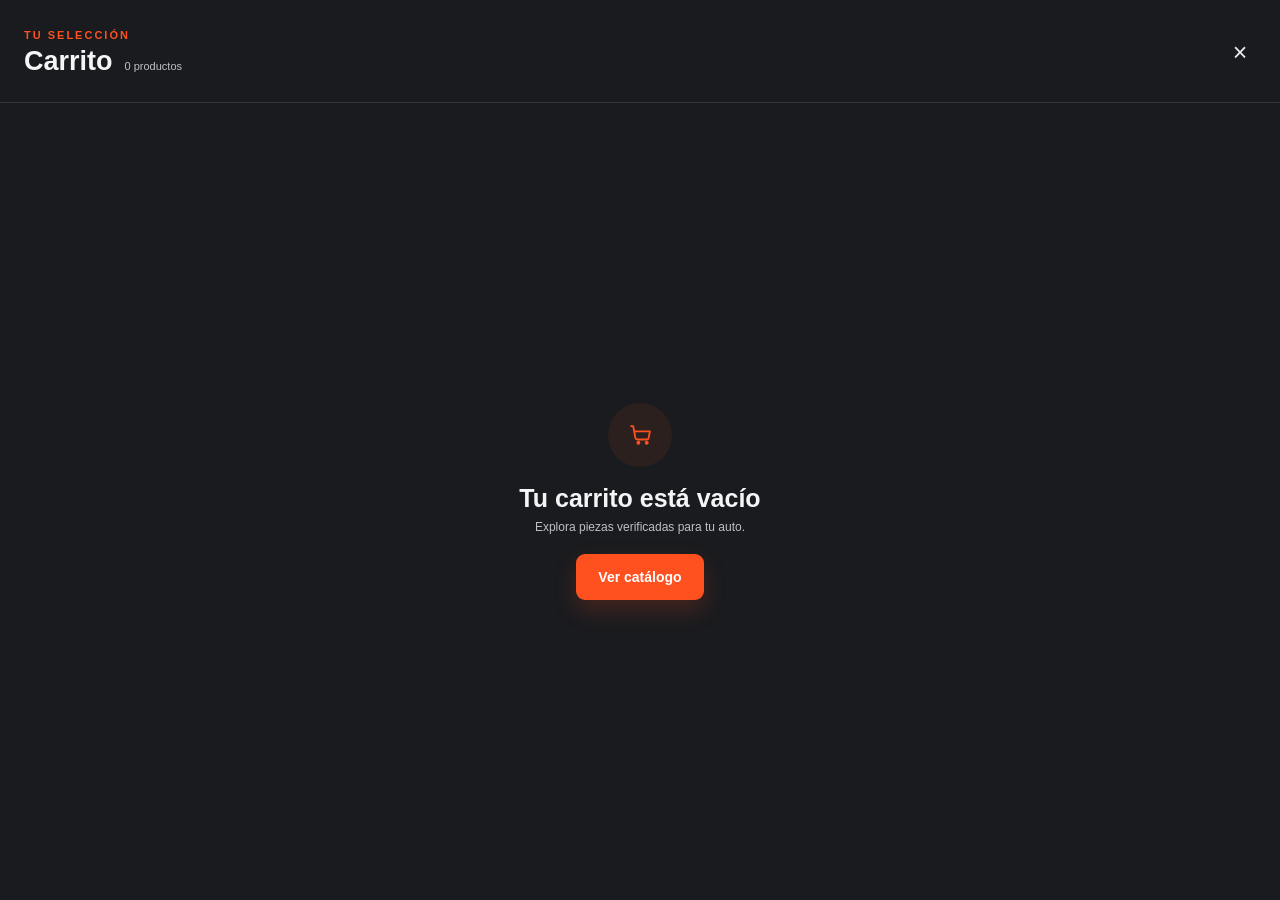
==== carrito.html @ 30aed7a3 "Carrito Implementacion de la vista del carrito" ====
<!doctype html>
<html lang="es">
<head>
  <!-- Configuración básica y estilos del contenido del carrito. -->
  <meta charset="utf-8">
  <meta name="viewport" content="width=device-width, initial-scale=1">
  <title>Carrito | Autobox</title>
  <link rel="stylesheet" href="css/carritoStyle.css">
</head>
<body class="cart-document">
  <!-- Este archivo contiene únicamente el contenido que se muestra en el carrito. -->
  <aside class="cart-panel" aria-labelledby="cart-title">
    <!-- Encabezado con el nombre del carrito, la cantidad y el control para cerrarlo. -->
    <div class="cart-panel__header">
      <div class="cart-panel__heading">
        <span class="cart-panel__eyebrow">Tu selección</span>
        <div class="cart-panel__title-row">
          <h1 id="cart-title">Carrito</h1>
          <span class="cart-panel__count">0 productos</span>
        </div>
      </div>
      <!-- Le avisamos a index.html para que cierre el panel lateral. -->
      <button class="close-cart" type="button" aria-label="Cerrar carrito">&times;</button>
    </div>
    <!-- Este es el mensaje y el acceso al catálogo que se ven cuando no hay productos. -->
    <div class="cart-panel__content">
      <div class="empty-cart">
        <!-- Icono de carrito dibujado en SVG, sin depender de imágenes externas. -->
        <div class="empty-cart__icon" aria-hidden="true">
          <svg viewBox="0 0 24 24" fill="none">
            <path d="M3 4h2l2.1 11.2a2 2 0 0 0 2 1.6h8.8a2 2 0 0 0 1.9-1.5L21 9H6" />
            <circle cx="10" cy="20" r="1" />
            <circle cx="18" cy="20" r="1" />
          </svg>
        </div>
        <h2>Tu carrito está vacío</h2>
        <p>Explora piezas verificadas para tu auto.</p>
        <a class="catalog-link" href="catalogo.html" target="_top">Ver catálogo</a>
      </div>
    </div>
  </aside>

  <script>
    // El botón de cerrar envía un mensaje a la página que contiene este iframe.
    document.querySelector(".close-cart").addEventListener("click", () => {
      if (window.parent !== window) {
        window.parent.postMessage("close-cart", "*");
      } else {
        // Si abre carrito.html directamente, regresa al inicio.
        window.location.href = "index.html";
      }
    });
  </script>
</body>
</html>
---- css/carritoStyle.css ----
/* Incluimos el borde y el relleno en el tamaño de los elementos. */
* {
  box-sizing: border-box;
}

/* Colores y tipografía base del inicio y del contenido del carrito. */
body {
  margin: 0;
  color: #f4f5f6;
  background: #191b1f;
  font-family: "Arial Narrow", "Roboto Condensed", "Segoe UI", sans-serif;
}

/* Hacemos que el documento del carrito llene el iframe de index.html. */
html,
.cart-document {
  height: 100%;
}

/* Botones y enlaces usan la tipografía definida para el carrito. */
button,
a {
  font: inherit;
}

/* El botón de prueba de index conserva una tipografía sencilla. */
.open-cart {
  font-family: Arial, Helvetica, sans-serif;
}

/* Estilo y dimensiones del botón que lleva al catálogo. */
.catalog-link {
  display: inline-flex;
  min-height: 46px;
  align-items: center;
  justify-content: center;
  padding: 0 22px;
  border: 0;
  border-radius: 9px;
  color: #fff;
  background: #ff501f;
  cursor: pointer;
  font-size: 14px;
  font-weight: 700;
  text-decoration: none;
  box-shadow: 0 10px 24px rgb(255 80 31 / 20%);
  transition: background 160ms ease, transform 160ms ease;
}

/* Le damos un poco de movimiento y brillo al pasar el cursor. */
.catalog-link:hover {
  background: #ff6840;
  transform: translateY(-1px);
}

/* Capa oscura que aparece detrás del carrito cuando se abre. */
.cart-overlay {
  position: fixed;
  z-index: 10;
  inset: 0;
  background: rgb(0 0 0 / 35%);
  opacity: 0;
  transition: opacity 250ms ease;
}

/* La capa se hace visible cuando index quita el atributo hidden. */
.cart-overlay:not([hidden]) {
  opacity: 1;
}

/* El iframe que contiene carrito.html entra desde la derecha de index. */
.cart-frame {
  position: fixed;
  z-index: 11;
  top: 0;
  right: 0;
  width: min(448px, 100%);
  height: 100vh;
  border: 0;
  box-shadow: -8px 0 30px rgb(0 0 0 / 14%);
  transform: translateX(100%);
  transition: transform 250ms ease;
}

/* carrito.js pone esta clase para deslizar el panel a la pantalla. */
.cart-frame.is-open {
  transform: translateX(0);
}

/* El contenido de carrito.html llena por completo el iframe. */
.cart-document .cart-panel {
  display: flex;
  width: 100%;
  height: 100%;
  flex-direction: column;
  background: #191b1f;
}

/* Encabezado con la etiqueta, el título, la cantidad y el botón de cerrar. */
.cart-panel__header {
  display: flex;
  align-items: center;
  justify-content: space-between;
  min-height: 103px;
  padding: 20px 24px 18px;
  border-bottom: 1px solid #34363a;
}

/* Etiqueta naranja que aparece encima del título del carrito. */
.cart-panel__eyebrow {
  display: block;
  margin-bottom: 7px;
  color: #ff501f;
  font-size: 11px;
  font-weight: 800;
  letter-spacing: 2px;
  text-transform: uppercase;
}

/* Pone el nombre del carrito y el contador en una misma fila. */
.cart-panel__title-row {
  display: flex;
  align-items: baseline;
  gap: 12px;
}

/* Ajusta el título para que quede compacto y con estilo condensado. */
.cart-panel__header h1 {
  margin: 0;
  font-family: "Arial Narrow", "Roboto Condensed", Impact, sans-serif;
  font-size: 27px;
  font-stretch: condensed;
  line-height: 1;
}

/* Texto pequeño para mostrar cuántos productos hay. */
.cart-panel__count {
  color: #bdc1c6;
  font-size: 11px;
}

/* Botón con la cruz que cierra el panel desde carrito.html. */
.close-cart {
  width: 32px;
  height: 32px;
  padding: 0;
  border: 0;
  border-radius: 50%;
  background: transparent;
  color: #e9eaec;
  cursor: pointer;
  font-size: 25px;
  line-height: 1;
}

/* Resaltam el control al pasar el cursor por encima. */
.close-cart:hover {
  background: #303237;
}

/* Centra el mensaje de carrito vacío en el espacio disponible. */
.cart-panel__content {
  display: flex;
  flex: 1;
  align-items: center;
  justify-content: center;
  padding: 24px;
}

/* Alinea el contenido del mensaje vacío en el centro. */
.empty-cart {
  width: 100%;
  text-align: center;
}

/* Círculo oscuro que contiene el icono del carrito. */
.empty-cart__icon {
  display: grid;
  width: 64px;
  height: 64px;
  margin: 0 auto 17px;
  place-items: center;
  border-radius: 50%;
  background: #2b201e;
}

/* Dibuja el icono de carrito en naranja con el SVG del HTML. */
.empty-cart__icon svg {
  width: 25px;
  height: 25px;
  stroke: #ff501f;
  stroke-linecap: round;
  stroke-linejoin: round;
  stroke-width: 1.8;
}

/* Título y descripción del estado vacío. */
.empty-cart h2 {
  margin: 0 0 8px;
  font-family: "Arial Narrow", "Roboto Condensed", Impact, sans-serif;
  font-size: 25px;
  font-stretch: condensed;
  line-height: 1.15;
}

/* Texto secundario debajo del aviso de carrito vacío. */
.empty-cart p {
  margin: 0 0 20px;
  color: #bdc1c6;
  font-size: 12px;
}

/* Bloquea el desplazamiento del inicio mientras el panel está abierto. */
body.cart-open {
  overflow: hidden;
}
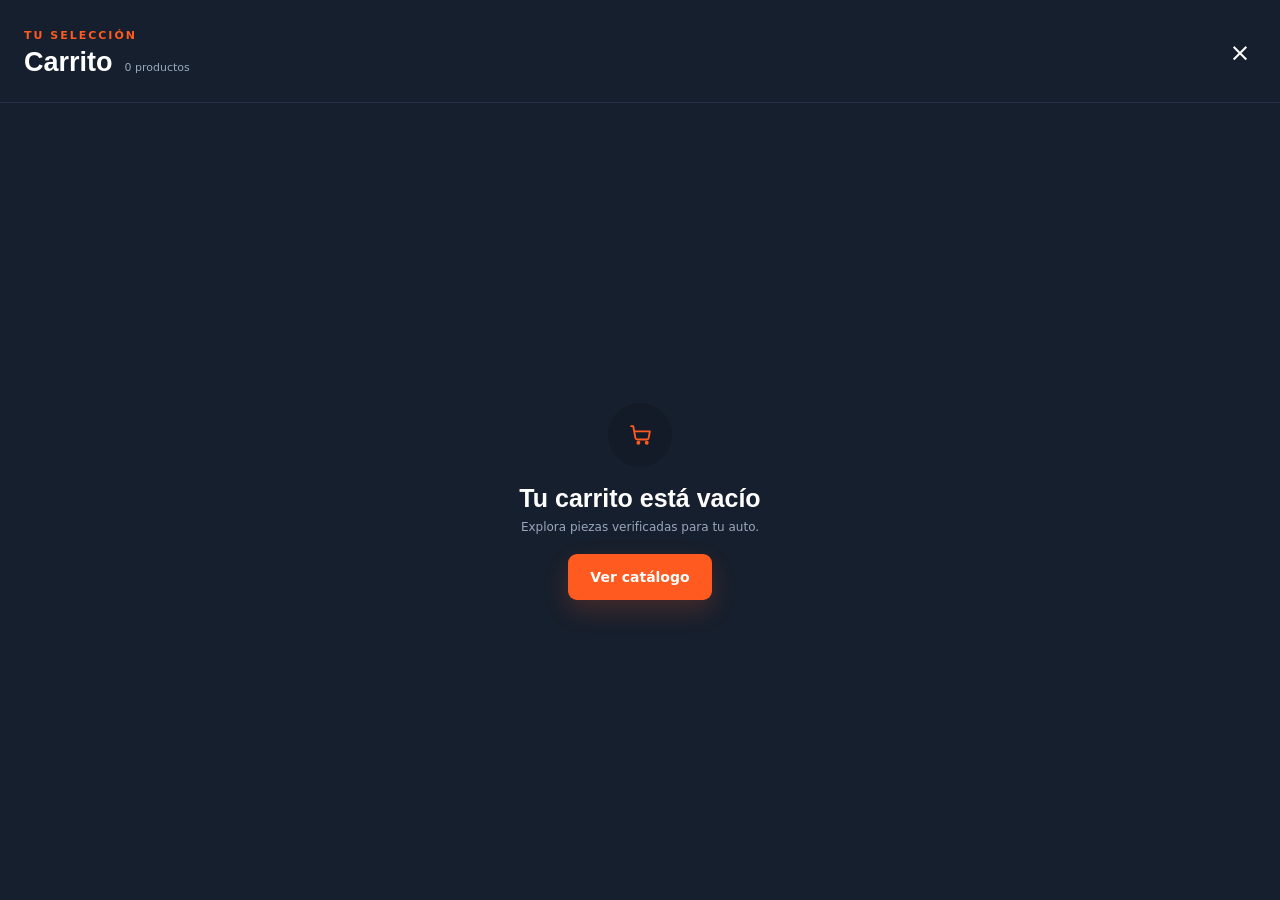
==== commit 6369b546: "Union de todo el trabajo" ====
--- a/carrito.html
+++ b/carrito.html
@@ -1,12 +1,18 @@
 <!doctype html>
-<html lang="es">
+<html lang="es" data-theme="dark">
+
 <head>
   <!-- Configuración básica y estilos del contenido del carrito. -->
   <meta charset="utf-8">
   <meta name="viewport" content="width=device-width, initial-scale=1">
   <title>Carrito | Autobox</title>
+  <script>
+    try { document.documentElement.dataset.theme = localStorage.getItem('autobox:theme') || 'dark'; } catch (error) {}
+  </script>
+  <link rel="stylesheet" href="css/estilos-compartidos.css">
   <link rel="stylesheet" href="css/carritoStyle.css">
 </head>
+
 <body class="cart-document">
   <!-- Este archivo contiene únicamente el contenido que se muestra en el carrito. -->
   <aside class="cart-panel" aria-labelledby="cart-title">
@@ -24,8 +30,8 @@
     </div>
     <!-- Este es el mensaje y el acceso al catálogo que se ven cuando no hay productos. -->
     <div class="cart-panel__content">
-      <div class="empty-cart">
-        <!-- Icono de carrito dibujado en SVG, sin depender de imágenes externas. -->
+
+      <div class="empty-cart" id="empty-state">
         <div class="empty-cart__icon" aria-hidden="true">
           <svg viewBox="0 0 24 24" fill="none">
             <path d="M3 4h2l2.1 11.2a2 2 0 0 0 2 1.6h8.8a2 2 0 0 0 1.9-1.5L21 9H6" />
@@ -37,19 +43,12 @@
         <p>Explora piezas verificadas para tu auto.</p>
         <a class="catalog-link" href="catalogo.html" target="_top">Ver catálogo</a>
       </div>
+      <div id="cart-items-container" class="cart-items-list"></div>
+
     </div>
   </aside>
 
-  <script>
-    // El botón de cerrar envía un mensaje a la página que contiene este iframe.
-    document.querySelector(".close-cart").addEventListener("click", () => {
-      if (window.parent !== window) {
-        window.parent.postMessage("close-cart", "*");
-      } else {
-        // Si abre carrito.html directamente, regresa al inicio.
-        window.location.href = "index.html";
-      }
-    });
-  </script>
+  <script src="js/carrito.js"></script>
 </body>
-</html>
+
+</html>
--- a/css/estilos-compartidos.css
+++ b/css/estilos-compartidos.css
@@ -0,0 +1,401 @@
+:root {
+  color-scheme: dark;
+  font-family: Inter, system-ui, -apple-system, "Segoe UI", sans-serif;
+  background: #0e1420;
+  color: #fff;
+  font-synthesis: none;
+  text-rendering: optimizeLegibility;
+
+  --color-page: #0e1420;
+  --color-panel: #161f2d;
+  --color-input: #131b28;
+  --color-orange: #ff5a1f;
+  --color-muted: #9aa8bc;
+  --color-border: #243148;
+  --color-text: #fff;
+  --color-surface-2: #1d2839;
+  box-sizing: border-box;
+}
+
+:root[data-theme="light"] {
+  color-scheme: light;
+  --color-page: #f4f6fa;
+  --color-panel: #fff;
+  --color-input: #eef1f6;
+  --color-muted: #5b6b80;
+  --color-border: #dde3ec;
+  --color-text: #0e1420;
+  --color-surface-2: #eef1f6;
+}
+
+html, body {
+  min-width: 320px;
+  margin: 0;
+  background: var(--color-page);
+  color: var(--color-text);
+  scroll-behavior: smooth;
+}
+
+button, input, select {
+  font: inherit;
+}
+
+/* Shared header, matching the homepage layout. */
+.container {
+  width: 100%;
+  max-width: 1200px;
+  margin-inline: auto;
+  padding-inline: clamp(1rem, 4vw, 2rem);
+}
+
+.topbar {
+  border-bottom: 1px solid var(--color-border);
+  background: var(--color-page);
+  color: var(--color-muted);
+  font-size: 0.75rem;
+}
+
+.topbar__inner {
+  display: flex;
+  min-height: 34px;
+  align-items: center;
+  justify-content: space-between;
+  gap: 1rem;
+}
+
+.topbar__center {
+  display: inline-flex;
+  align-items: center;
+  gap: 0.4rem;
+}
+
+.topbar__center .icon {
+  width: 14px;
+  height: 14px;
+  fill: none;
+  stroke: currentColor;
+  stroke-width: 1.8;
+}
+
+.topbar a {
+  color: inherit;
+  text-decoration: none;
+}
+
+.topbar a:hover {
+  color: var(--color-orange);
+}
+
+.site-header {
+  position: sticky;
+  top: 0;
+  z-index: 50;
+  border-bottom: 1px solid var(--color-border);
+  background: color-mix(in srgb, var(--color-page) 92%, transparent);
+  backdrop-filter: blur(10px);
+}
+
+.site-header__inner {
+  display: grid;
+  grid-template-columns: 1fr auto 1fr;
+  align-items: center;
+  min-height: 78px;
+}
+
+.logo {
+  display: inline-flex;
+  align-items: center;
+  gap: 0.65rem;
+  color: var(--color-text);
+  font-size: 1.3rem;
+  font-weight: 800;
+  letter-spacing: 0.02em;
+  text-decoration: none;
+}
+
+.logo__cube {
+  width: 34px;
+  height: 34px;
+  color: var(--color-orange);
+}
+
+.logo__text {
+  color: var(--color-text);
+}
+
+.brand {
+  display: inline-flex;
+  align-items: center;
+  gap: 10px;
+  color: var(--color-text);
+  text-decoration: none;
+}
+
+.brand-mark {
+  display: grid;
+  width: 40px;
+  height: 40px;
+  place-items: center;
+  border-radius: 9px;
+  background: var(--color-orange);
+  transform: skew(-7deg);
+}
+
+.brand-mark svg {
+  width: 25px;
+  height: 25px;
+  transform: skew(7deg);
+  stroke: #fff;
+  stroke-linecap: round;
+  stroke-linejoin: round;
+  stroke-width: 1.8;
+}
+
+.brand-word {
+  color: var(--color-text);
+  font-size: 24px;
+  font-weight: 800;
+  letter-spacing: -1.3px;
+}
+
+.brand-word span {
+  color: var(--color-orange);
+}
+
+.nav {
+  display: flex;
+  align-items: center;
+  gap: 2rem;
+}
+
+.nav__link {
+  position: relative;
+  padding-block: 0.5rem;
+  color: var(--color-muted);
+  font-size: 0.95rem;
+  font-weight: 500;
+  text-decoration: none;
+  transition: color 0.2s;
+}
+
+.nav__link:hover,
+.nav__link.is-active {
+  color: var(--color-text);
+}
+
+.nav__link.is-active::after {
+  position: absolute;
+  right: 0;
+  bottom: -4px;
+  left: 0;
+  height: 2px;
+  border-radius: 2px;
+  background: var(--color-orange);
+  content: "";
+}
+
+.site-header__actions {
+  display: flex;
+  align-items: center;
+  justify-content: flex-end;
+  gap: 0.5rem;
+}
+
+.icon-btn {
+  display: inline-grid;
+  width: 40px;
+  height: 40px;
+  place-items: center;
+  border: 0;
+  border-radius: 50%;
+  background: transparent;
+  color: var(--color-text);
+  cursor: pointer;
+  text-decoration: none;
+  transition: background-color 0.2s, color 0.2s;
+}
+
+.icon-btn:hover {
+  background: var(--color-surface-2);
+  color: var(--color-orange);
+}
+
+.header-icon--cart {
+  padding: 0;
+  border: 0;
+  background: transparent;
+}
+
+.icon-btn .icon {
+  width: 20px;
+  height: 20px;
+  fill: none;
+  stroke: currentColor;
+  stroke-linecap: round;
+  stroke-linejoin: round;
+  stroke-width: 1.8;
+}
+
+.theme-toggle .icon-sun {
+  display: none;
+}
+
+:root[data-theme="light"] .theme-toggle .icon-sun {
+  display: block;
+}
+
+:root[data-theme="light"] .theme-toggle .icon-moon {
+  display: none;
+}
+
+.site-header__menu {
+  display: none;
+}
+
+.inert-link {
+  padding: 0;
+  border: 0;
+  background: none;
+  color: inherit;
+  cursor: pointer;
+}
+
+@media (max-width: 820px) {
+  .site-header__inner {
+    grid-template-columns: 1fr auto;
+    min-height: 64px;
+  }
+
+  .site-header__menu {
+    display: inline-grid;
+  }
+
+  .nav {
+    position: absolute;
+    top: 100%;
+    right: 0;
+    left: 0;
+    display: none;
+    flex-direction: column;
+    align-items: flex-start;
+    gap: 0;
+    padding: 0.5rem clamp(1rem, 4vw, 2rem) 1rem;
+    border-bottom: 1px solid var(--color-border);
+    background: var(--color-panel);
+  }
+
+  .nav.is-open {
+    display: flex;
+  }
+
+  .nav__link {
+    width: 100%;
+    padding-block: 0.8rem;
+  }
+
+  .nav__link.is-active::after {
+    display: none;
+  }
+
+  .nav__link.is-active {
+    color: var(--color-orange);
+  }
+
+  .topbar__side {
+    display: none;
+  }
+
+  .topbar__inner {
+    justify-content: center;
+  }
+}
+
+/* =========================================
+   PIE DE PÁGINA (SITE-FOOTER)
+   ========================================= */
+.site-footer {
+  padding: 68px max(32px, calc((100% - 1440px) / 2)) 24px;
+  border-top: 1px solid var(--color-border);
+  background: var(--color-panel);
+  margin-top: 60px;
+}
+
+.footer-columns {
+  display: grid;
+  max-width: 1440px;
+  grid-template-columns: minmax(220px, 1.8fr) repeat(4, minmax(120px, 1fr));
+  gap: clamp(22px, 4vw, 60px);
+  margin: 0 auto;
+}
+
+.footer-brand > p {
+  max-width: 300px;
+  margin: 13px 0 17px;
+  color: var(--color-muted);
+  font-size: 12px;
+  line-height: 1.7;
+}
+
+.social-links {
+  display: flex;
+  gap: 9px;
+}
+
+.social-links a, .social-links .inert-link {
+  display: grid;
+  width: 36px;
+  height: 36px;
+  place-items: center;
+  border: 0;
+  border-radius: 50%;
+  background: var(--color-surface-2);
+  color: var(--color-muted);
+  cursor: pointer;
+  transition: background 160ms ease, color 160ms ease, transform 160ms ease;
+}
+
+.social-links a:hover, .social-links .inert-link:hover {
+  transform: translateY(-2px);
+  background: var(--color-orange);
+  color: #fff;
+}
+
+.social-links svg {
+  width: 17px;
+  height: 17px;
+  stroke: currentColor;
+  stroke-linecap: round;
+  stroke-linejoin: round;
+  stroke-width: 1.8;
+}
+
+.footer-group h3 {
+  margin: 4px 0 19px;
+  color: var(--color-text);
+  font-size: 13px;
+  font-weight: 700;
+}
+
+.footer-group ul {
+  display: grid;
+  gap: 11px;
+  margin: 0;
+  padding: 0;
+  list-style: none;
+}
+
+.footer-group li, .footer-group a, .footer-group .inert-link {
+  color: var(--color-muted);
+  font-size: 12px;
+  text-decoration: none;
+}
+
+.footer-group a:hover, .footer-group .inert-link:hover {
+  color: var(--color-text);
+}
+
+.trust-icon {
+  width: 15px;
+  color: var(--color-orange);
+  font-weight: 700;
+}
--- a/css/carritoStyle.css
+++ b/css/carritoStyle.css
@@ -6,9 +6,13 @@
 /* Colores y tipografía base del inicio y del contenido del carrito. */
 body {
   margin: 0;
-  color: #f4f5f6;
-  background: #191b1f;
-  font-family: "Arial Narrow", "Roboto Condensed", "Segoe UI", sans-serif;
+  color: var(--color-text, #fff);
+  background: var(--color-page, #0e1420);
+  font-family: Inter, system-ui, -apple-system, "Segoe UI", sans-serif;
+}
+
+.cart-document .cart-panel {
+  color: var(--color-text, #fff);
 }
 
 /* Hacemos que el documento del carrito llene el iframe de index.html. */
@@ -38,25 +42,25 @@
   border: 0;
   border-radius: 9px;
   color: #fff;
-  background: #ff501f;
+  background: var(--color-orange, #ff5a1f);
   cursor: pointer;
   font-size: 14px;
   font-weight: 700;
   text-decoration: none;
-  box-shadow: 0 10px 24px rgb(255 80 31 / 20%);
+  box-shadow: 0 10px 24px rgb(255 90 31 / 20%);
   transition: background 160ms ease, transform 160ms ease;
 }
 
 /* Le damos un poco de movimiento y brillo al pasar el cursor. */
 .catalog-link:hover {
-  background: #ff6840;
+  background: #ff7440;
   transform: translateY(-1px);
 }
 
 /* Capa oscura que aparece detrás del carrito cuando se abre. */
 .cart-overlay {
   position: fixed;
-  z-index: 10;
+  z-index: 60;
   inset: 0;
   background: rgb(0 0 0 / 35%);
   opacity: 0;
@@ -71,7 +75,7 @@
 /* El iframe que contiene carrito.html entra desde la derecha de index. */
 .cart-frame {
   position: fixed;
-  z-index: 11;
+  z-index: 61;
   top: 0;
   right: 0;
   width: min(448px, 100%);
@@ -93,7 +97,7 @@
   width: 100%;
   height: 100%;
   flex-direction: column;
-  background: #191b1f;
+  background: var(--color-panel, #161f2d);
 }
 
 /* Encabezado con la etiqueta, el título, la cantidad y el botón de cerrar. */
@@ -103,14 +107,14 @@
   justify-content: space-between;
   min-height: 103px;
   padding: 20px 24px 18px;
-  border-bottom: 1px solid #34363a;
+  border-bottom: 1px solid var(--color-border, #243148);
 }
 
 /* Etiqueta naranja que aparece encima del título del carrito. */
 .cart-panel__eyebrow {
   display: block;
   margin-bottom: 7px;
-  color: #ff501f;
+  color: var(--color-orange, #ff5a1f);
   font-size: 11px;
   font-weight: 800;
   letter-spacing: 2px;
@@ -135,7 +139,7 @@
 
 /* Texto pequeño para mostrar cuántos productos hay. */
 .cart-panel__count {
-  color: #bdc1c6;
+  color: var(--color-muted, #9aa8bc);
   font-size: 11px;
 }
 
@@ -147,7 +151,7 @@
   border: 0;
   border-radius: 50%;
   background: transparent;
-  color: #e9eaec;
+  color: var(--color-text, #fff);
   cursor: pointer;
   font-size: 25px;
   line-height: 1;
@@ -155,7 +159,7 @@
 
 /* Resaltam el control al pasar el cursor por encima. */
 .close-cart:hover {
-  background: #303237;
+  background: var(--color-surface-2, #1d2839);
 }
 
 /* Centra el mensaje de carrito vacío en el espacio disponible. */
@@ -181,14 +185,14 @@
   margin: 0 auto 17px;
   place-items: center;
   border-radius: 50%;
-  background: #2b201e;
+  background: var(--color-input, #131b28);
 }
 
 /* Dibuja el icono de carrito en naranja con el SVG del HTML. */
 .empty-cart__icon svg {
   width: 25px;
   height: 25px;
-  stroke: #ff501f;
+  stroke: var(--color-orange, #ff5a1f);
   stroke-linecap: round;
   stroke-linejoin: round;
   stroke-width: 1.8;
@@ -206,7 +210,7 @@
 /* Texto secundario debajo del aviso de carrito vacío. */
 .empty-cart p {
   margin: 0 0 20px;
-  color: #bdc1c6;
+  color: var(--color-muted, #9aa8bc);
   font-size: 12px;
 }
 
@@ -214,5 +218,3 @@
 body.cart-open {
   overflow: hidden;
 }
-
-
